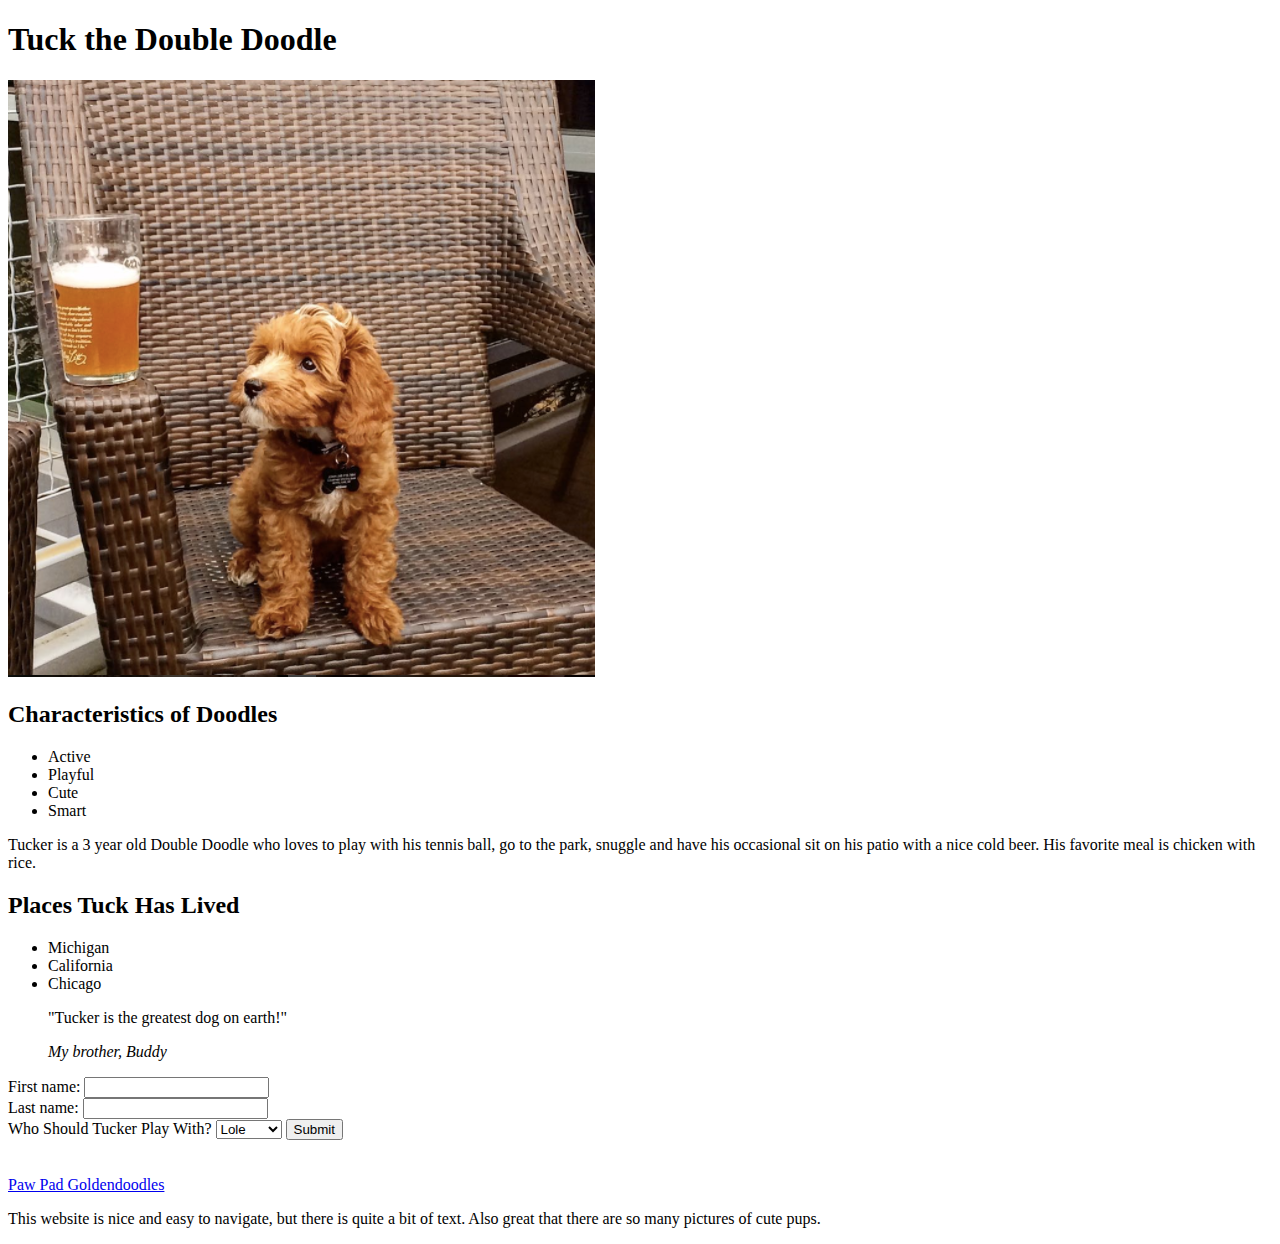
==== index.html @ 72b0b1e4 "add Tucker site information and pics" ====
<!DOCTYPE html>
<html>
<head>
  <title>Tucker Pup</title>
</head>
<body>
  <h1>Tuck the Double Doodle</h1>
  <img src="tucker.png" alt="baby tucker">
  <h2>Characteristics of Doodles</h2>
  <ul>
    <li>
     Active
    </li>
    <li>
     Playful
    </li>
    <li>
    Cute
    </li>
    <li>
    Smart
    </li>
    </ul>
    <p>Tucker is a 3 year old Double Doodle who loves to play with his tennis ball, go to the park, snuggle and have his occasional sit on his patio with a nice cold beer. His favorite meal is chicken with rice.</p>
    <section>
      <h2>Places Tuck Has Lived</h2>
      <ul>
        <li>
          Michigan
        </li>
        <li>
          California
        </li>
        <li>
          Chicago
        </li>
      </ul>
    </section>
    <blockquote>
      <p>
        "Tucker is the greatest dog on earth!"
      </p>
      <cite>
        My brother, Buddy
      </cite>
    </blockquote>
    <form name= "Tucker's Friends" action="tuckers_friends.html" method="post">
      First name:
      <input type="text" name="firstname"><br>
      Last name:
      <input type="text" name="lastname"><br>
      <label>
        Who Should Tucker Play With?
      </label>
    <select>
  <option value="Lole">Lole</option>
  <option value="Hollie">Hollie</option>
  <option value="Maggie">Maggie</option>
  <option value="Tux">Tux</option>
    </select>
  <input type="submit">

    </form>
  <br><br>
  <a href="http://thepawpad.virb.com/"> Paw Pad Goldendoodles</a>
    <p>This website is nice and easy to navigate, but there is quite a bit of text. Also great that there are so many pictures of cute pups.
    </p>

</body>
</html>
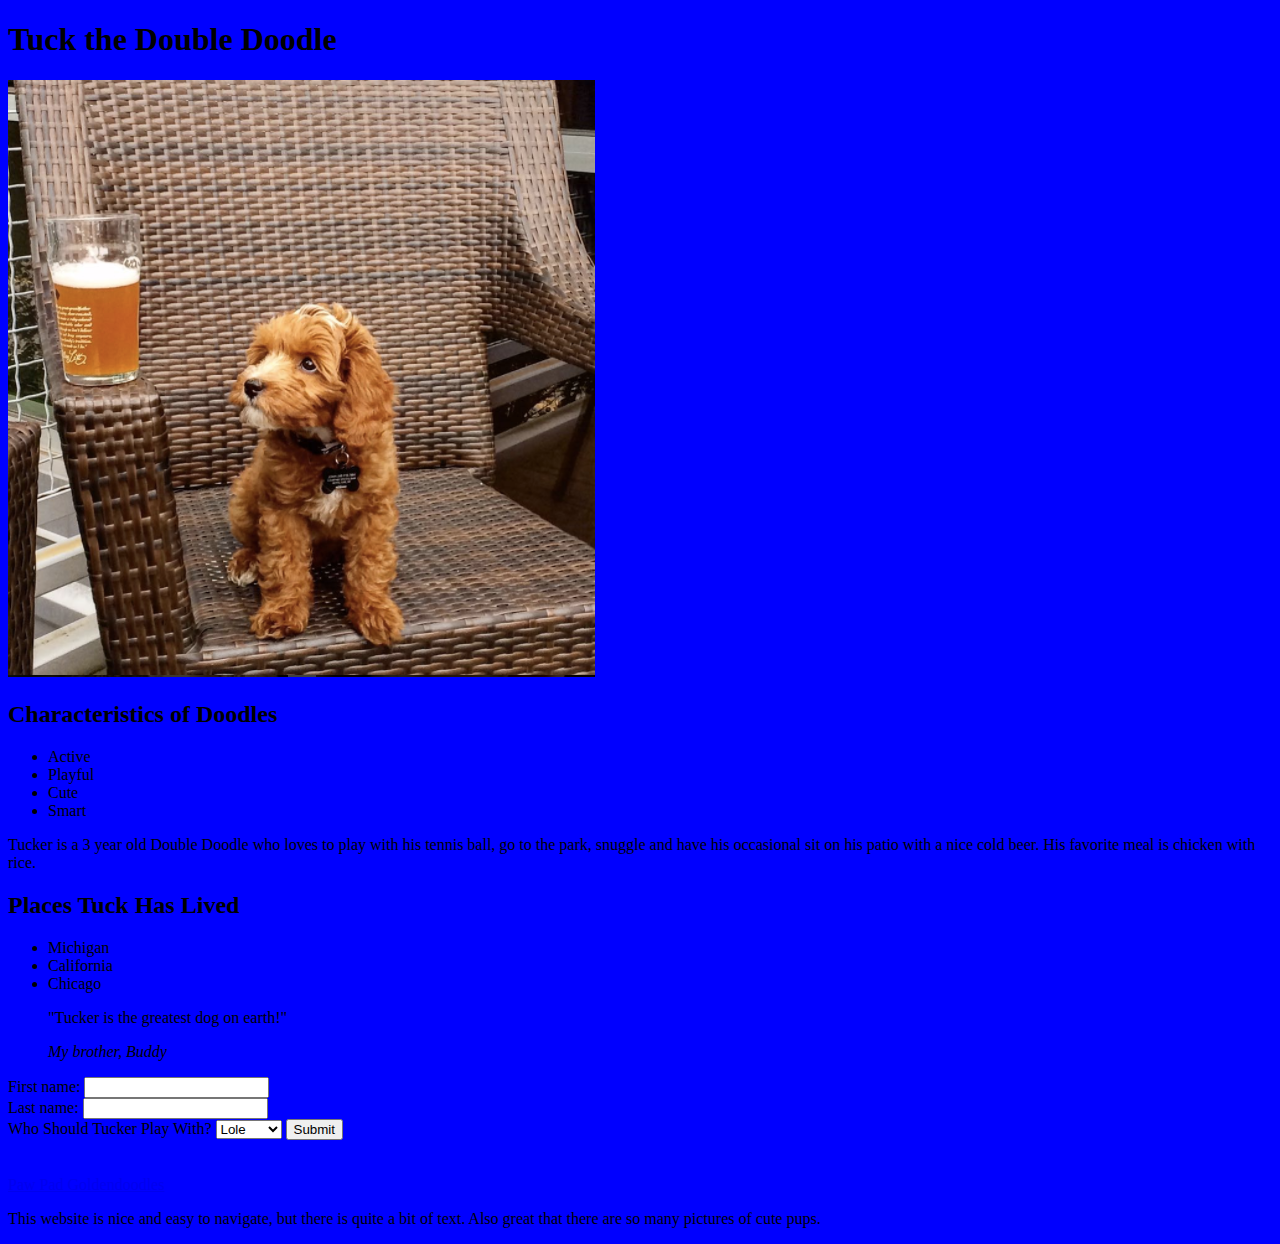
==== commit 35ab73e3: "added style sheet to tucker friend page and index page" ====
--- a/index.html
+++ b/index.html
@@ -2,6 +2,7 @@
 <html>
 <head>
   <title>Tucker Pup</title>
+  <link rel="stylesheet" type="text/css" href="styles.css">
 </head>
 <body>
   <h1>Tuck the Double Doodle</h1>
--- a/styles.css
+++ b/styles.css
@@ -0,0 +1,3 @@
+body {
+  background:blue;
+}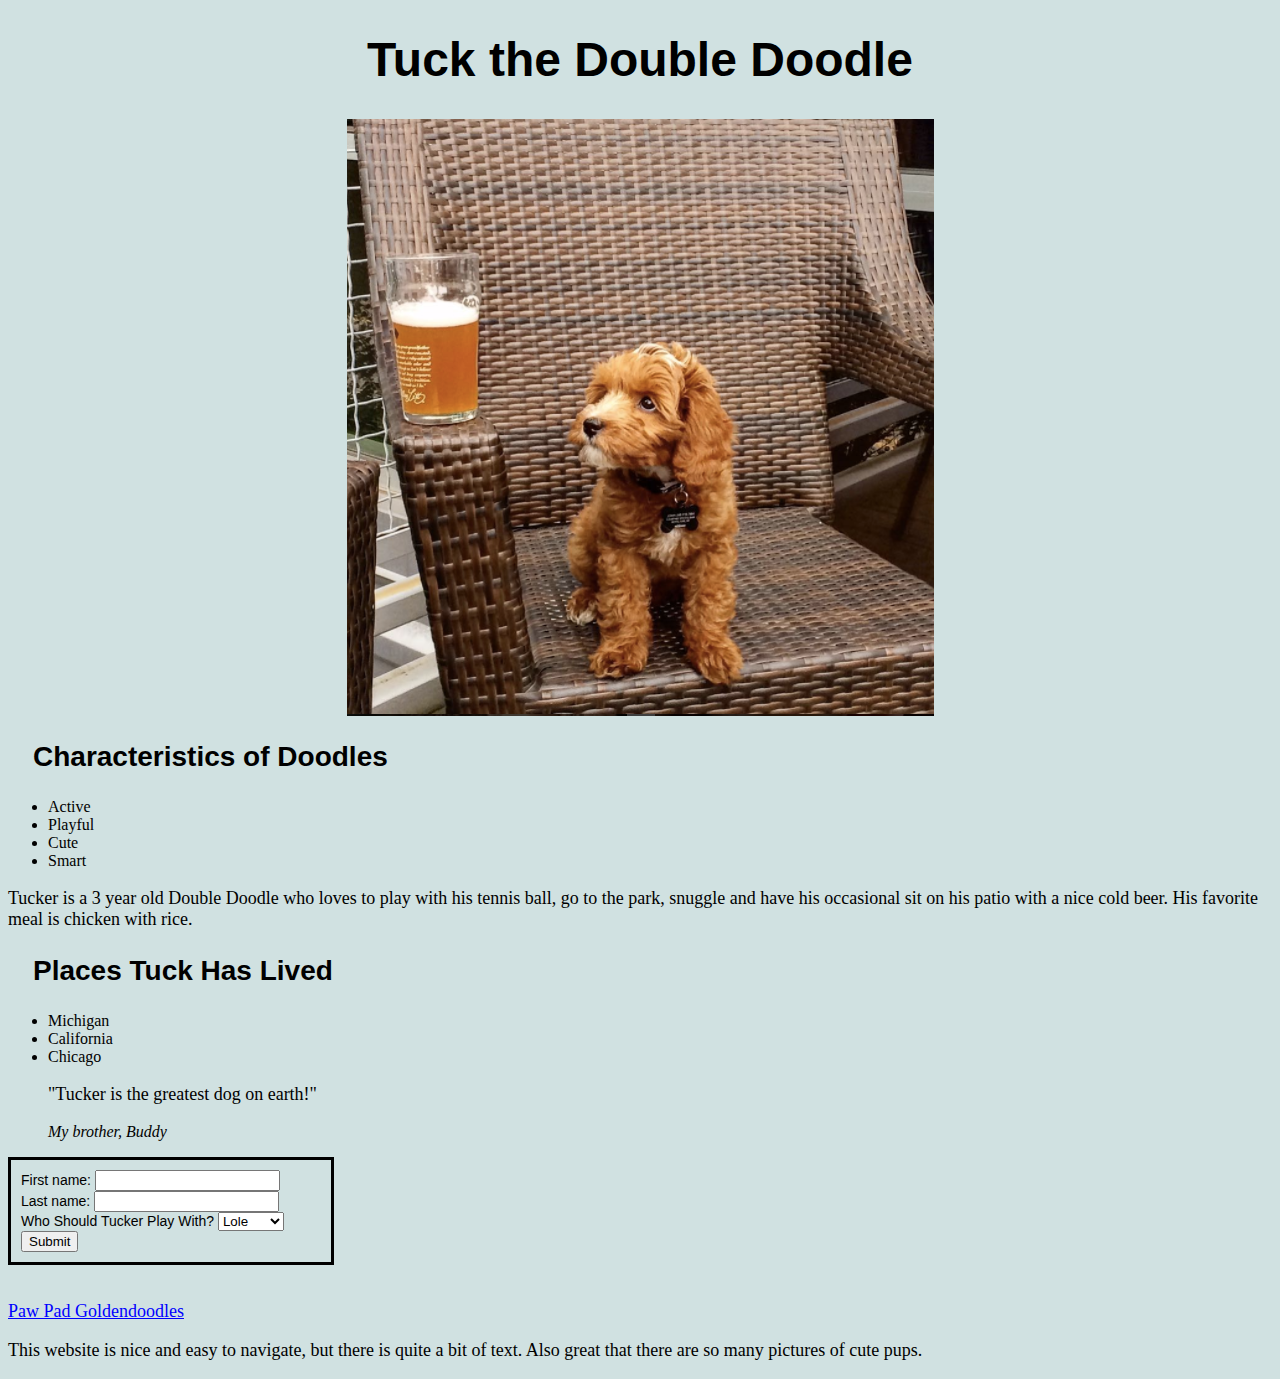
==== commit 302fb487: "style tucker's page" ====
--- a/index.html
+++ b/index.html
@@ -45,7 +45,7 @@
         My brother, Buddy
       </cite>
     </blockquote>
-    <form name= "Tucker's Friends" action="tuckers_friends.html" method="post">
+    <form id="info" name= "Tucker's Friends" action="tuckers_friends.html" method="post">
       First name:
       <input type="text" name="firstname"><br>
       Last name:
@@ -63,7 +63,8 @@
 
     </form>
   <br><br>
-  <a href="http://thepawpad.virb.com/"> Paw Pad Goldendoodles</a>
+
+  <a class="link" href="http://thepawpad.virb.com/"> Paw Pad Goldendoodles</a>
     <p>This website is nice and easy to navigate, but there is quite a bit of text. Also great that there are so many pictures of cute pups.
     </p>
 
--- a/styles.css
+++ b/styles.css
@@ -1,3 +1,64 @@
-body {
-  background:blue;
+body{
+  background:#d0e1e1;
+}
+
+h1 {
+  text-align:center;
+  font-size: 48px;
+  font-family: helvetica;
+}
+
+h2 {
+  font-size: 28px;
+  font-family: helvetica;
+  margin: 25px;
+}
+
+ul {
+  font-size: 16px;
+  font-family: georgia;
+}
+
+p {
+  font-size: 18px;
+  font-family: georgia;
+}
+
+.link {
+  font-size: 18px;
+  color: blue;
+}
+
+.link:visited {
+  color: green;
+}
+
+img {
+  margin: 0 auto;
+  display:block;
+}
+
+form {
+border:3px black solid;
+padding: 10px;
+width: 300px;
+}
+
+#info {
+  font-family: helvetica;
+  font-size: 14px;
+}
+
+.tuck {
+  background-image: url("https://scontent-ort2-1.cdninstagram.com/t51.2885-15/e35/18645756_426635251051768_4503007871071420416_n.jpg");
+}
+
+.message {
+  color: white;
+}
+
+@media only screen and (max-width: 768px) {
+    img {
+       width: 100%;
+    }
 }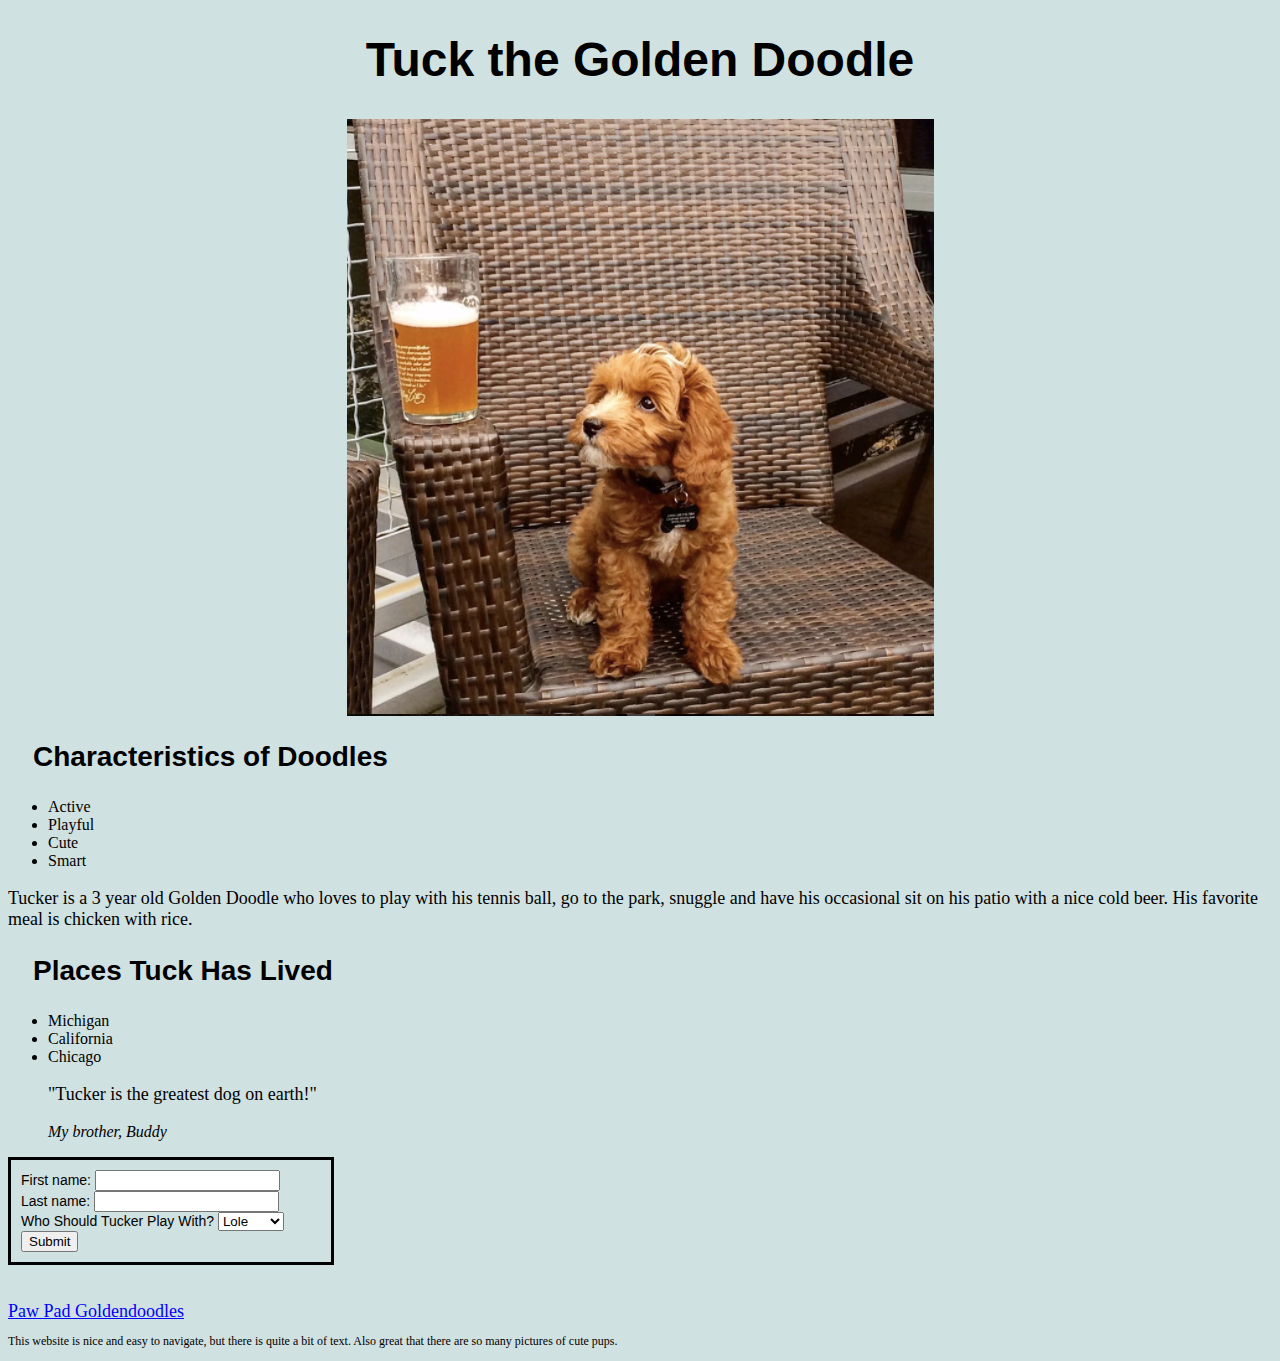
==== commit ff6008ec: "update css for friend page" ====
--- a/index.html
+++ b/index.html
@@ -5,7 +5,7 @@
   <link rel="stylesheet" type="text/css" href="styles.css">
 </head>
 <body>
-  <h1>Tuck the Double Doodle</h1>
+  <h1>Tuck the Golden Doodle</h1>
   <img src="tucker.png" alt="baby tucker">
   <h2>Characteristics of Doodles</h2>
   <ul>
@@ -22,7 +22,7 @@
     Smart
     </li>
     </ul>
-    <p>Tucker is a 3 year old Double Doodle who loves to play with his tennis ball, go to the park, snuggle and have his occasional sit on his patio with a nice cold beer. His favorite meal is chicken with rice.</p>
+    <p>Tucker is a 3 year old Golden Doodle who loves to play with his tennis ball, go to the park, snuggle and have his occasional sit on his patio with a nice cold beer. His favorite meal is chicken with rice.</p>
     <section>
       <h2>Places Tuck Has Lived</h2>
       <ul>
@@ -65,7 +65,7 @@
   <br><br>
 
   <a class="link" href="http://thepawpad.virb.com/"> Paw Pad Goldendoodles</a>
-    <p>This website is nice and easy to navigate, but there is quite a bit of text. Also great that there are so many pictures of cute pups.
+    <p class="site_info">This website is nice and easy to navigate, but there is quite a bit of text. Also great that there are so many pictures of cute pups.
     </p>
 
 </body>
--- a/styles.css
+++ b/styles.css
@@ -49,12 +49,17 @@
   font-size: 14px;
 }
 
+.site_info {
+  font-size: 12px;
+}
+
 .tuck {
   background-image: url("https://scontent-ort2-1.cdninstagram.com/t51.2885-15/e35/18645756_426635251051768_4503007871071420416_n.jpg");
 }
 
 .message {
   color: white;
+  font-size: 28px;
 }
 
 @media only screen and (max-width: 768px) {
